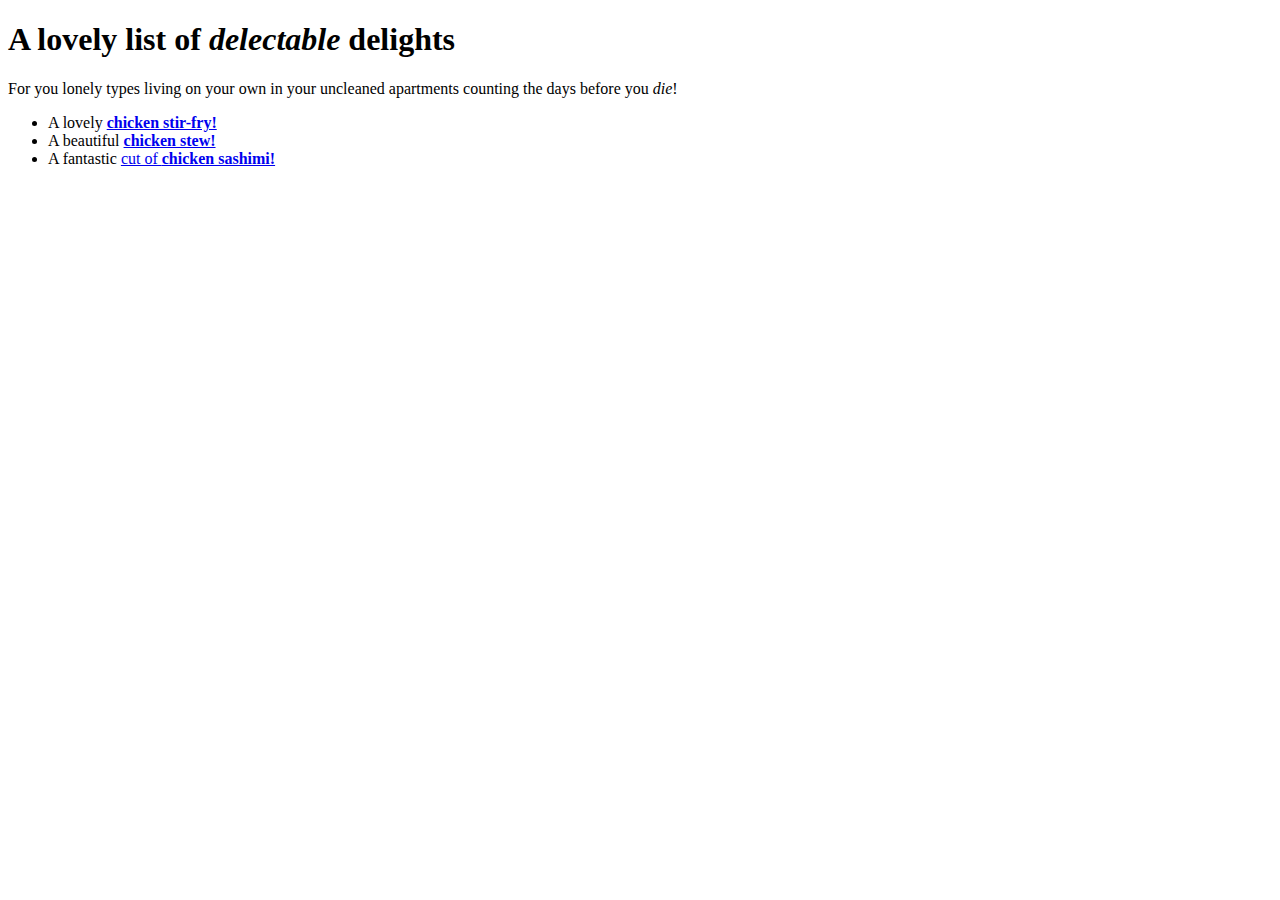
==== index.html @ 98e28f6f "write content for homepage (index)" ====
<!DOCTYPE html>
<html>
    <head>
        <meta charset="UTF-8">
        <title>
            Mrs Wellworth's Recipes For Self Living!
        </title>
    </head>
    <body>
        <h1>A lovely list of <em>delectable</em> delights</h1>
        <p>For you lonely types living on your own in your uncleaned apartments counting the days before you <em>die</em>!</p>
        <ul>
            <li>A lovely <a href="/recipes/recipe_1.html"><strong>chicken stir-fry!</strong></a></li>
            <li>A beautiful <a href="/recipes/recipe_2.html"><strong>chicken stew!</strong></a></li>
            <li>A fantastic <a href="/recipes/recipe_3.html">cut of <strong>chicken sashimi!</strong></a></li>
        </ul>
    </body>
</html>
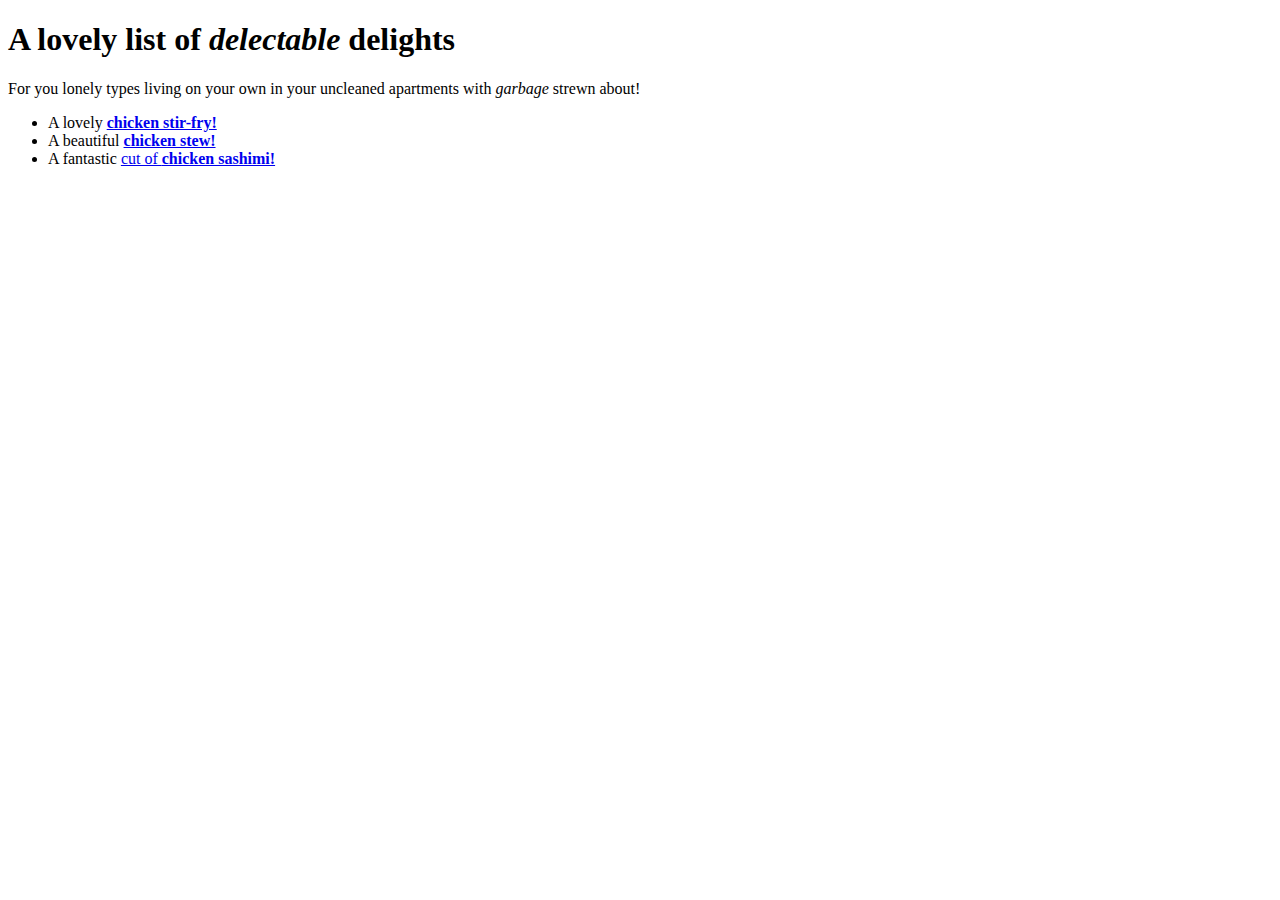
==== commit c9fa1fa9: "Change text on homepage" ====
--- a/index.html
+++ b/index.html
@@ -1,5 +1,5 @@
 <!DOCTYPE html>
-<html>
+<html lang="EN">
     <head>
         <meta charset="UTF-8">
         <title>
@@ -8,11 +8,11 @@
     </head>
     <body>
         <h1>A lovely list of <em>delectable</em> delights</h1>
-        <p>For you lonely types living on your own in your uncleaned apartments counting the days before you <em>die</em>!</p>
+        <p>For you lonely types living on your own in your uncleaned apartments with <em>garbage</em> strewn about!</p>
         <ul>
-            <li>A lovely <a href="/recipes/recipe_1.html"><strong>chicken stir-fry!</strong></a></li>
-            <li>A beautiful <a href="/recipes/recipe_2.html"><strong>chicken stew!</strong></a></li>
-            <li>A fantastic <a href="/recipes/recipe_3.html">cut of <strong>chicken sashimi!</strong></a></li>
+            <li>A lovely <a href="./recipes/recipe_1.html"><strong>chicken stir-fry!</strong></a></li>
+            <li>A beautiful <a href="./recipes/recipe_2.html"><strong>chicken stew!</strong></a></li>
+            <li>A fantastic <a href="./recipes/recipe_3.html">cut of <strong>chicken sashimi!</strong></a></li>
         </ul>
     </body>
 </html>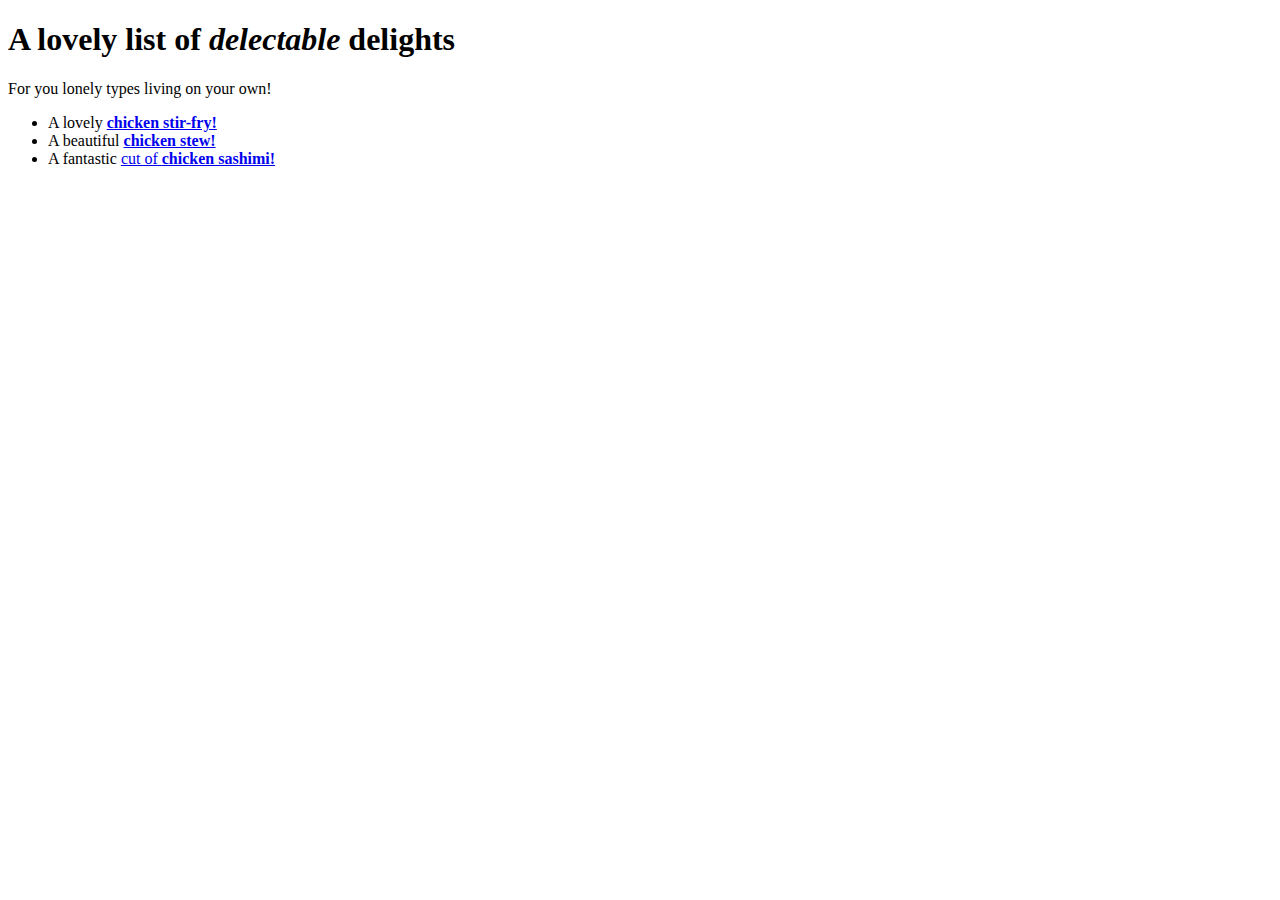
==== commit cc11634a: "Edit content in the homepage" ====
--- a/index.html
+++ b/index.html
@@ -8,7 +8,7 @@
     </head>
     <body>
         <h1>A lovely list of <em>delectable</em> delights</h1>
-        <p>For you lonely types living on your own in your uncleaned apartments with <em>garbage</em> strewn about!</p>
+        <p>For you lonely types living on your own!</p>
         <ul>
             <li>A lovely <a href="./recipes/recipe_1.html"><strong>chicken stir-fry!</strong></a></li>
             <li>A beautiful <a href="./recipes/recipe_2.html"><strong>chicken stew!</strong></a></li>
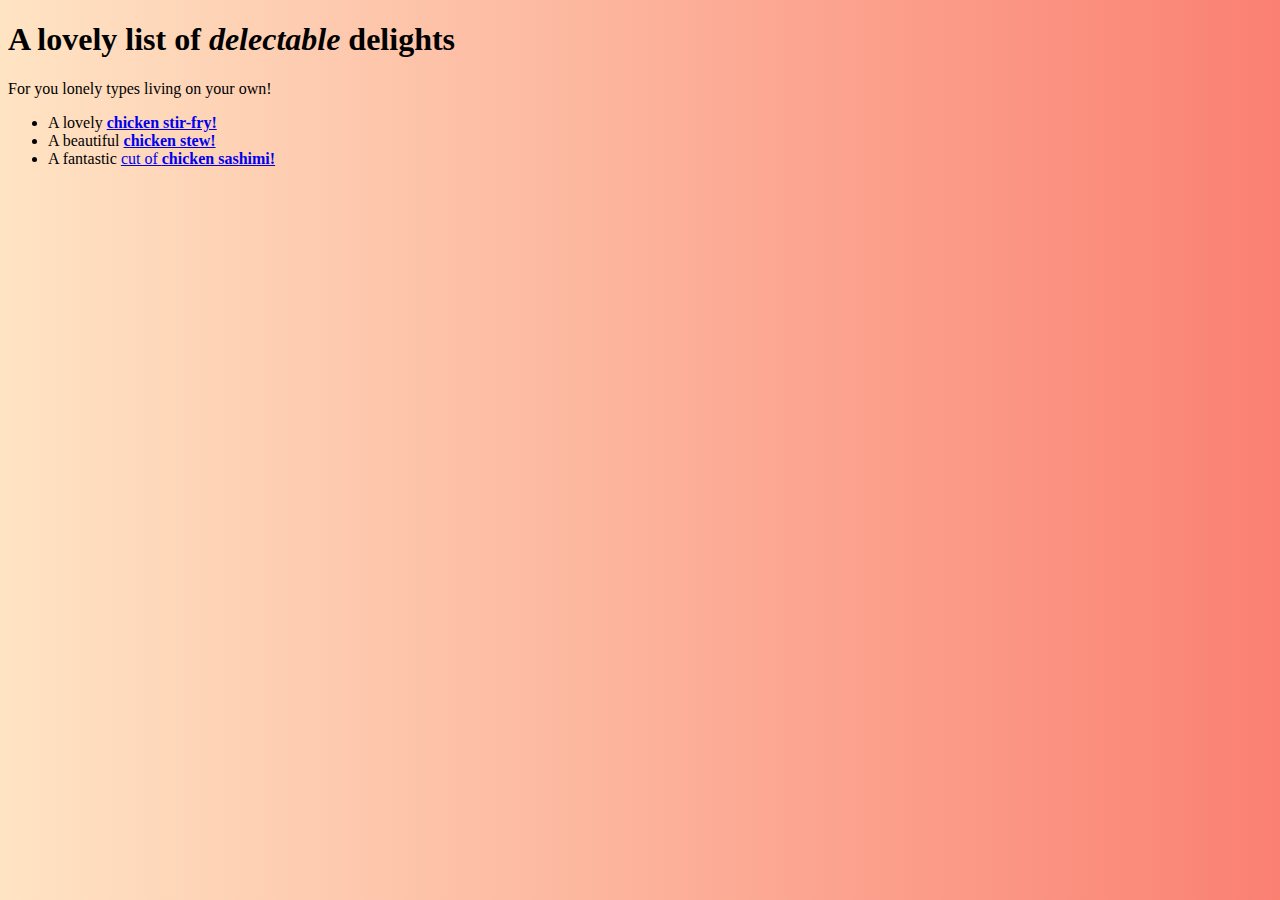
==== commit 92229edc: "Add css stylesheet, gradient to each page" ====
--- a/index.html
+++ b/index.html
@@ -5,6 +5,8 @@
         <title>
             Mrs Wellworth's Recipes For Self Living!
         </title>
+
+        <link rel="stylesheet" href="./style.css">
     </head>
     <body>
         <h1>A lovely list of <em>delectable</em> delights</h1>
--- a/style.css
+++ b/style.css
@@ -0,0 +1,3 @@
+body {
+    background-image: repeating-linear-gradient(90deg, bisque, salmon);
+}